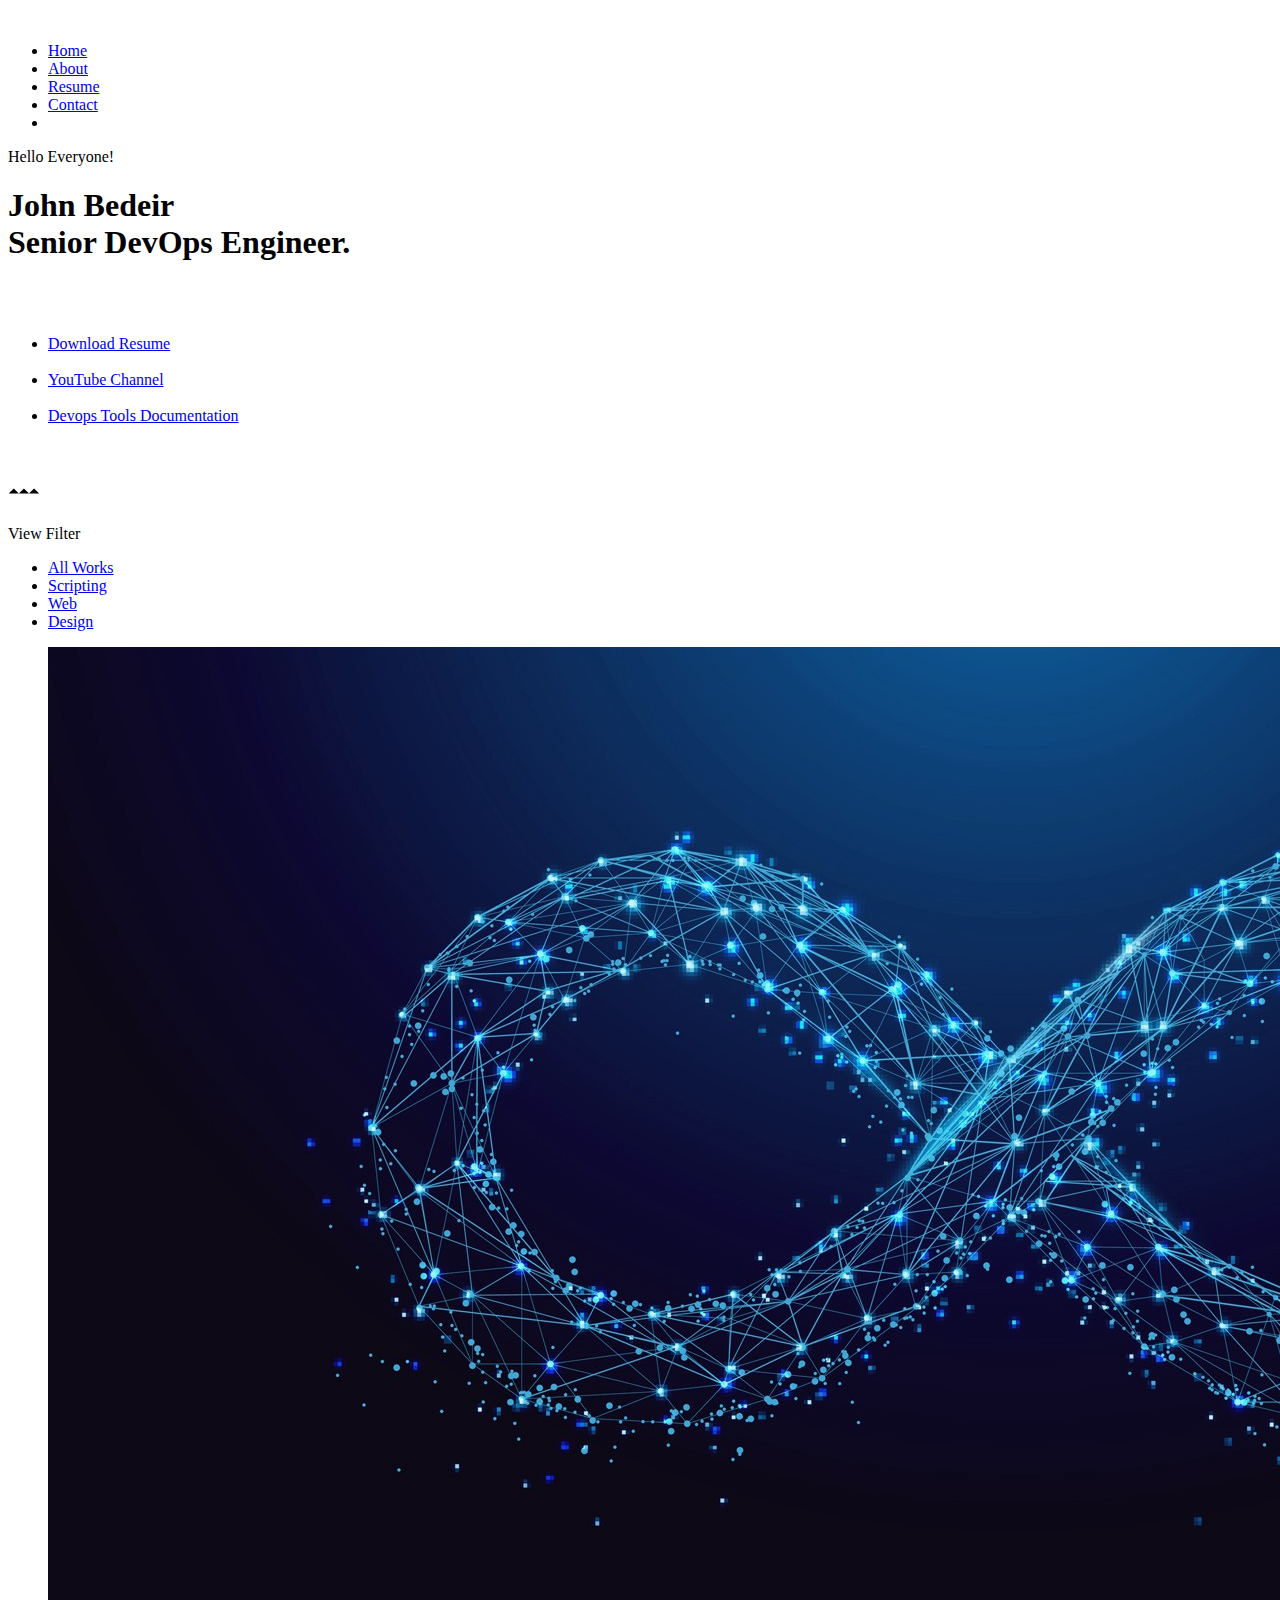
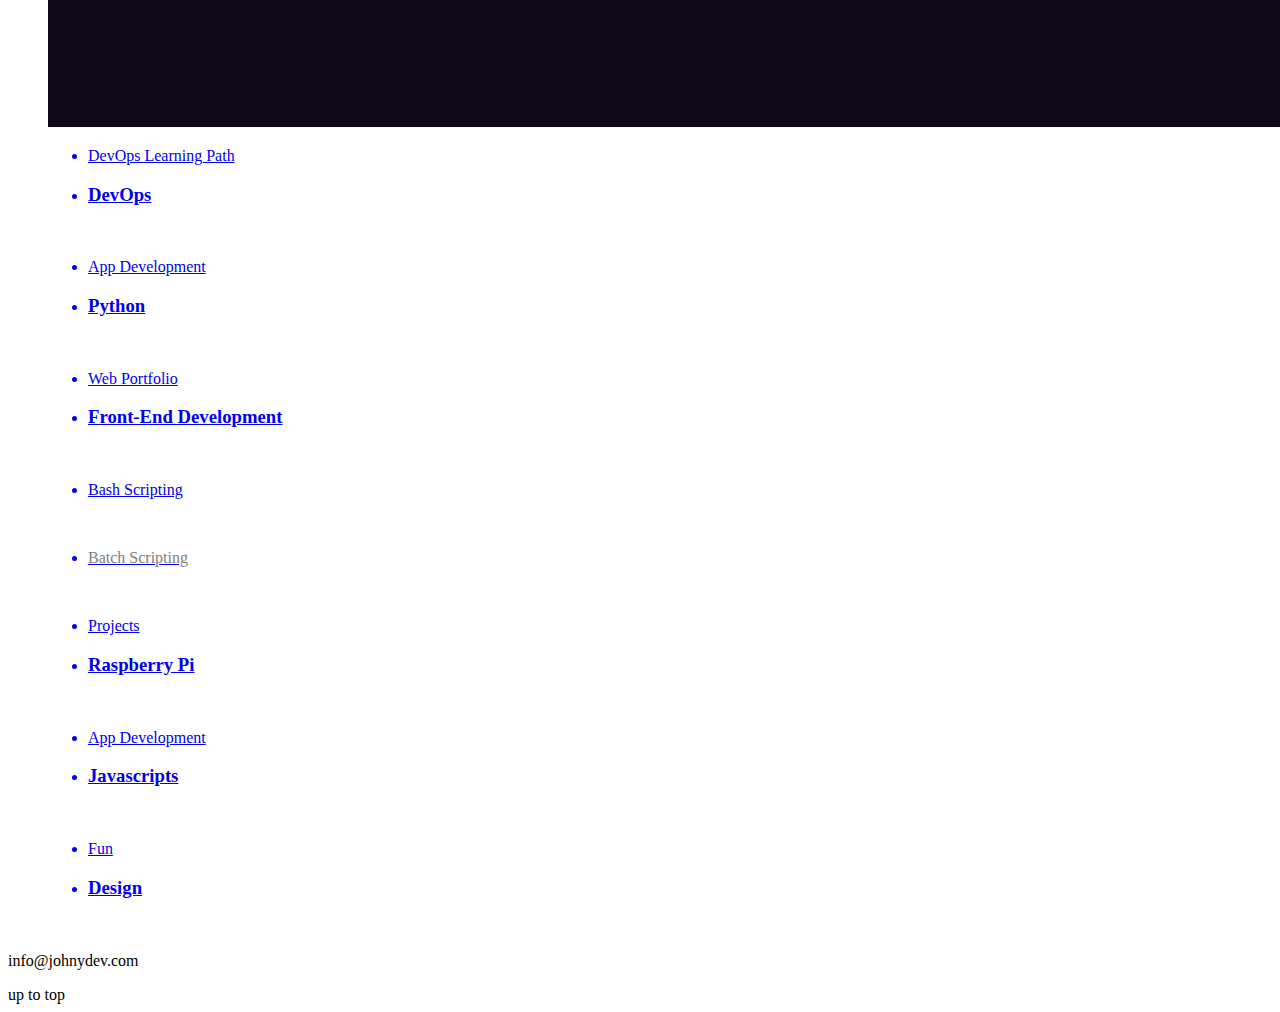
==== index.html @ 95ce09dd "add icon to cv button" ====
<!DOCTYPE html>
<html lang="en">

<head>

    <!-- Basic Page Needs
    ================================================== -->
    <title>JohnyDev</title>
    <meta charset="UTF-8">
    <meta name="description" content="John Bedeir Portfolio">
    <meta name="keywords" content="personal, portfolio">
    <meta name="viewport" content="width=device-width, initial-scale=1.0">

    <!-- CSS
    ================================================== -->
    <link rel="stylesheet" href="css/bootstrap.min.css" />
    <link rel="stylesheet" href="css/reset.css" />
    <link rel="stylesheet" href="css/style.css" />

    <!--[if lt IE 9]>
    <script src="https://oss.maxcdn.com/html5shiv/3.7.2/html5shiv.min.js"></script>
    <script src="https://oss.maxcdn.com/respond/1.4.2/respond.min.js"></script>
    <![endif]-->

    <!-- Font icons -->
    <link rel="stylesheet" href="../icon-fonts/fontawesome-5.0.6/css/fontawesome-all.min.css" />

    <!-- Google Fonts
    ================================================== -->
    <link href="https://fonts.googleapis.com/css?family=Poppins:400,500,600,700" rel="stylesheet">

    <link rel="shortcut icon" href="img/logo(white).ico">

    <!-- Global site tag (gtag.js) - Google Analytics -->
    <script async src="https://www.googletagmanager.com/gtag/js?id=G-S294YK1966"></script>
    <script>
        window.dataLayer = window.dataLayer || [];
        function gtag() { dataLayer.push(arguments); }
        gtag('js', new Date());

        gtag('config', 'G-S294YK1966');
    </script>


    <!-- Google AdSense
    ================================================== -->
    <script async src="https://pagead2.googlesyndication.com/pagead/js/adsbygoogle.js?client=ca-pub-5543915587294173"
        crossorigin="anonymous"></script>
</head>

<body>

    <!-- Preloader -->
    <div class="preloader">
        <div class="outer">
            <div class="inner">
                <div class="percentage"></div>
            </div>
        </div>
    </div>
    <!--/Preloader -->


    <!-- HEADER
    ==================================================-->
    <header>
        <div class="logo float-left">
            <a href="index.html"><img src="img/logo.png" alt="" width="100"></a>
        </div>
        <div class="nav-icon float-right">
            <span></span>
            <span></span>
            <span></span>
        </div>
    </header>

    <!-- Full Menu -->
    <div class="full-menu">
        <div class="fullmenu-content">
            <ul class="page-menu">
                <li><a class="active" href="index.html">Home</a></li>
                <li><a href="about.html">About</a></li>
                <li><a href="resume.html">Resume</a></li>
                <li><a href="contact.html">Contact</a></li>
                <li class="social">
                    <a href="https://www.linkedin.com/in/johnbedeir/" target="blank"><i class="fab fa-linkedin"></i></a>
                    <a href="https://www.instagram.com/johnbedeir/" target="blank"><i class="fab fa-instagram"></i></a>
                    <a href="https://www.youtube.com/channel/UCxvd-DdyFsE_07lCa4kRINA" target="blank"><i
                            class="fab fa-youtube"></i></a>
                    <a href="https://hub.docker.com/u/triple3a" target="blank"><i class="fab fa-docker"></i></a>
                    <a href="https://github.com/johnbedeir" target="blank"><i class="fab fa-github"></i></a>
                    <a href="mailto:info@johnydev.com" target="blank"><i class="fab fa-telegram-plane"></i></a>
                </li>
            </ul>
        </div>
        <a href="#0" class="modal-close"></a>
    </div>
    <div class="cd-transition-layer visible opening">
        <div class="bg-layer"></div>
    </div><!-- Ink Transition -->

    <div class="wrapper">
        <!-- HOME
    ================================================== -->
        <section class="main">
            <div class="main-content">
                <span class="hello">Hello Everyone!</span>
                <h1 class="main-title">John Bedeir<br>
                    Senior DevOps Engineer.</h1>
                <div class="social">
                    <a href="https://www.linkedin.com/in/johnbedeir/" target="blank"><i class="fab fa-linkedin"></i></a>
                    <a href="https://www.instagram.com/johnbedeir/" target="blank"><i class="fab fa-instagram"></i></a>
                    <a href="https://www.youtube.com/channel/UCxvd-DdyFsE_07lCa4kRINA" target="blank"><i
                            class="fab fa-youtube"></i></a>
                    <a href="https://hub.docker.com/u/triple3a" target="blank"><i class="fab fa-docker"></i></a>
                    <a href="https://github.com/johnbedeir" target="blank"><i class="fab fa-github"></i></a>
                    <a href="mailto:info@johnydev.com" target="blank"><i class="fab fa-telegram-plane"></i></a>

                    <br>
                    <br>
                    <li class="btnsp">
                        <ul>
                            <li>
                                <a href="John_Bedeir_Senior_DevOps_Engineer.pdf" target="blank" id="cvbtn"
                                    class="homebtn" download><i class="fa-solid fa-file-pdf"></i>Download Resume</a>
                            </li>
                            <br>
                            <li>
                                <a href="https://www.youtube.com/channel/UCxvd-DdyFsE_07lCa4kRINA" target="blank"
                                    id="tutbtn" class="homebtn"><i class="fab fa-youtube"></i> YouTube
                                    Channel</span></a>
                            </li>
                            <br>
                            <li>
                                <a href="https://github.com/johnbedeir/Devops-Tools-Instructions" target="blank"
                                    id="instbtn" class="homebtn"><i class="fab fa-github"></i> Devops Tools
                                    Documentation</span></a>
                            </li>
                        </ul>
                    </li>
                    <br>

                </div>
            </div>
            <a class="down-arrow">
                <div class="down-inner">
                    <img src="img/icons/down-arrow.svg" alt="">
                    <div class="line"></div>
                </div>
            </a>
            <!-- <div class="language">
            <a class="active" href="#">En.</a>
            <a href="#">Fr.</a>
        </div> -->
            <div id="particles-js"></div>
        </section>

        <!-- PORTFOLIO CONTENT
    ================================================== -->
        <section class="content bottom_90">
            <div class="container">

                <div class="vf">
                    <div class="zigzag">
                        <svg viewBox="0 0 69.172 14.975" width="37" height="28" y="0px" x="0px"
                            xmlns="http://www.w3.org/2000/svg">
                            <path d="M1.357,12.26 10.807,2.81 20.328,12.332
                        29.781,2.879 39.223,12.321 48.754,2.79  58.286,12.321" />
                        </svg>
                    </div>
                    <p>View Filter</p>
                </div>

                <div class="portfolio_filter">
                    <ul>
                        <li><a class="select-cat" data-filter="*" href="#">All Works</a></li>
                        <li><a data-filter=".web-design" href="#">Scripting</a></li>
                        <li><a data-filter=".web" href="#">Web</a></li>
                        <li><a data-filter=".design" href="#">Design</a></li>
                    </ul>
                </div>

                <div class="isotope_items row">
                    <!-- Item -->
                    <a href="portfolio-devops.html" class="single_item web-design col-md-6">
                        <figure>
                            <img src="img/devops.jpeg" alt="">
                            <figcaption>
                                <ul>
                                    <li> <span>DevOps Learning Path</span> </li>
                                    <li>
                                        <h3 class="title">DevOps</h3>
                                    </li>
                                </ul>
                            </figcaption>
                        </figure>
                    </a>
                    <!-- Item -->
                    <a href="portfolio-python.html" class="single_item web-design col-md-6">
                        <figure>
                            <img src="img/python.jpeg" alt="">
                            <figcaption>
                                <ul>
                                    <li> <span>App Development</span> </li>
                                    <li>
                                        <h3 class="title">Python</h3>
                                    </li>
                                </ul>
                            </figcaption>
                        </figure>
                    </a>
                    <!-- Item -->
                    <a href="portfolio-web.html" class="single_item web col-md-6">
                        <figure>
                            <img src="img/web.jpeg" alt="">
                            <figcaption>
                                <ul>
                                    <li> <span>Web Portfolio</span> </li>
                                    <li>
                                        <h3 class="title">Front-End Development</h3>
                                    </li>
                                </ul>
                            </figcaption>
                        </figure>
                    </a>
                    <!-- Item -->
                    <a href="portfolio-bash.html" class="single_item web-design col-md-3">
                        <figure>
                            <img src="img/bash.png" alt="">
                            <figcaption>
                                <ul>
                                    <li> <span>Bash Scripting</span> </li>
                                    <!-- <li>
                                        <h3 class="title">Bash Scripting</h3>
                                    </li> -->
                                </ul>
                            </figcaption>
                        </figure>
                    </a>
                    <!-- Item -->
                    <a href="portfolio-batch.html" class="single_item web-design col-md-3">
                        <figure>
                            <img src="img/win.jpg" alt="">
                            <figcaption>
                                <ul>
                                    <li> <span style="color:gray;">Batch Scripting</span> </li>
                                    <!-- <li>
                                        <h3 class="title" style="color:gray;">Batch Scripting</h3>
                                    </li> -->
                                </ul>
                            </figcaption>
                        </figure>
                    </a>
                    <!-- Item -->
                    <a href="portfolio-rasp.html" class="single_item web-design col-md-6">
                        <figure>
                            <img src="img/rasp.jpeg" alt="">
                            <figcaption>
                                <ul>
                                    <li> <span>Projects</span> </li>
                                    <li>
                                        <h3 class="title">Raspberry Pi</h3>
                                    </li>
                                </ul>
                            </figcaption>
                        </figure>
                    </a>
                    <!-- Item -->
                    <a href="portfolio-js.html" class="single_item web-design col-md-6">
                        <figure>
                            <img src="img/js.png" alt="">
                            <figcaption>
                                <ul>
                                    <li> <span>App Development</span> </li>
                                    <li>
                                        <h3 class="title">Javascripts</h3>
                                    </li>
                                </ul>
                            </figcaption>
                        </figure>
                    </a>
                    <!-- Item -->
                    <a href="portfolio-design.html" class="single_item design col-md-6">
                        <figure>
                            <img src="img/design.jpg" alt="">
                            <figcaption>
                                <ul>
                                    <li> <span>Fun</span> </li>
                                    <li>
                                        <h3 class="title">Design</h3>
                                    </li>
                                </ul>
                            </figcaption>
                        </figure>
                    </a>
                </div>
            </div>
        </section>

        <!-- FOOTER
    ================================================== -->
        <footer>
            <div class="container padding_90">
                <div class="row">
                    <div class="col-lg-9 col-md-9">
                        <div class="social">
                            <a href="https://www.linkedin.com/in/johnbedeir/" target="blank"><i
                                    class="fab fa-linkedin"></i></a>
                            <a href="https://www.instagram.com/johnbedeir/" target="blank"><i
                                    class="fab fa-instagram"></i></a>
                            <a href="https://www.youtube.com/channel/UCxvd-DdyFsE_07lCa4kRINA" target="blank"><i
                                    class="fab fa-youtube"></i></a>
                            <a href="https://hub.docker.com/u/triple3a" target="blank"><i class="fab fa-docker"></i></a>
                            <a href="https://github.com/johnbedeir" target="blank"><i class="fab fa-github"></i></a>
                            <a href="mailto:info@johnydev.com" target="blank"><i class="fab fa-telegram-plane"></i></a>
                        </div><br>
                        <p>info@johnydev.com</p>
                    </div>
                    <div class="col-lg-3 col-md-3">
                        <div class="uptotop">up to top</div>
                    </div>
                </div>
            </div>
        </footer>

    </div>



    <!-- Javascripts -->
    <script src="js/jquery-2.1.4.min.js"></script>
    <script src="js/isotope.pkgd.min.js"></script>
    <script src="js/packery-mode.pkgd.min.js"></script>
    <script src="js/imagesloaded.pkgd.min.js"></script>
    <script src="js/particles.js"></script>
    <script src="js/app.js"></script>
    <script src="js/modernizr.js"></script>
    <script src="js/main.js"></script>


</body>

</html>
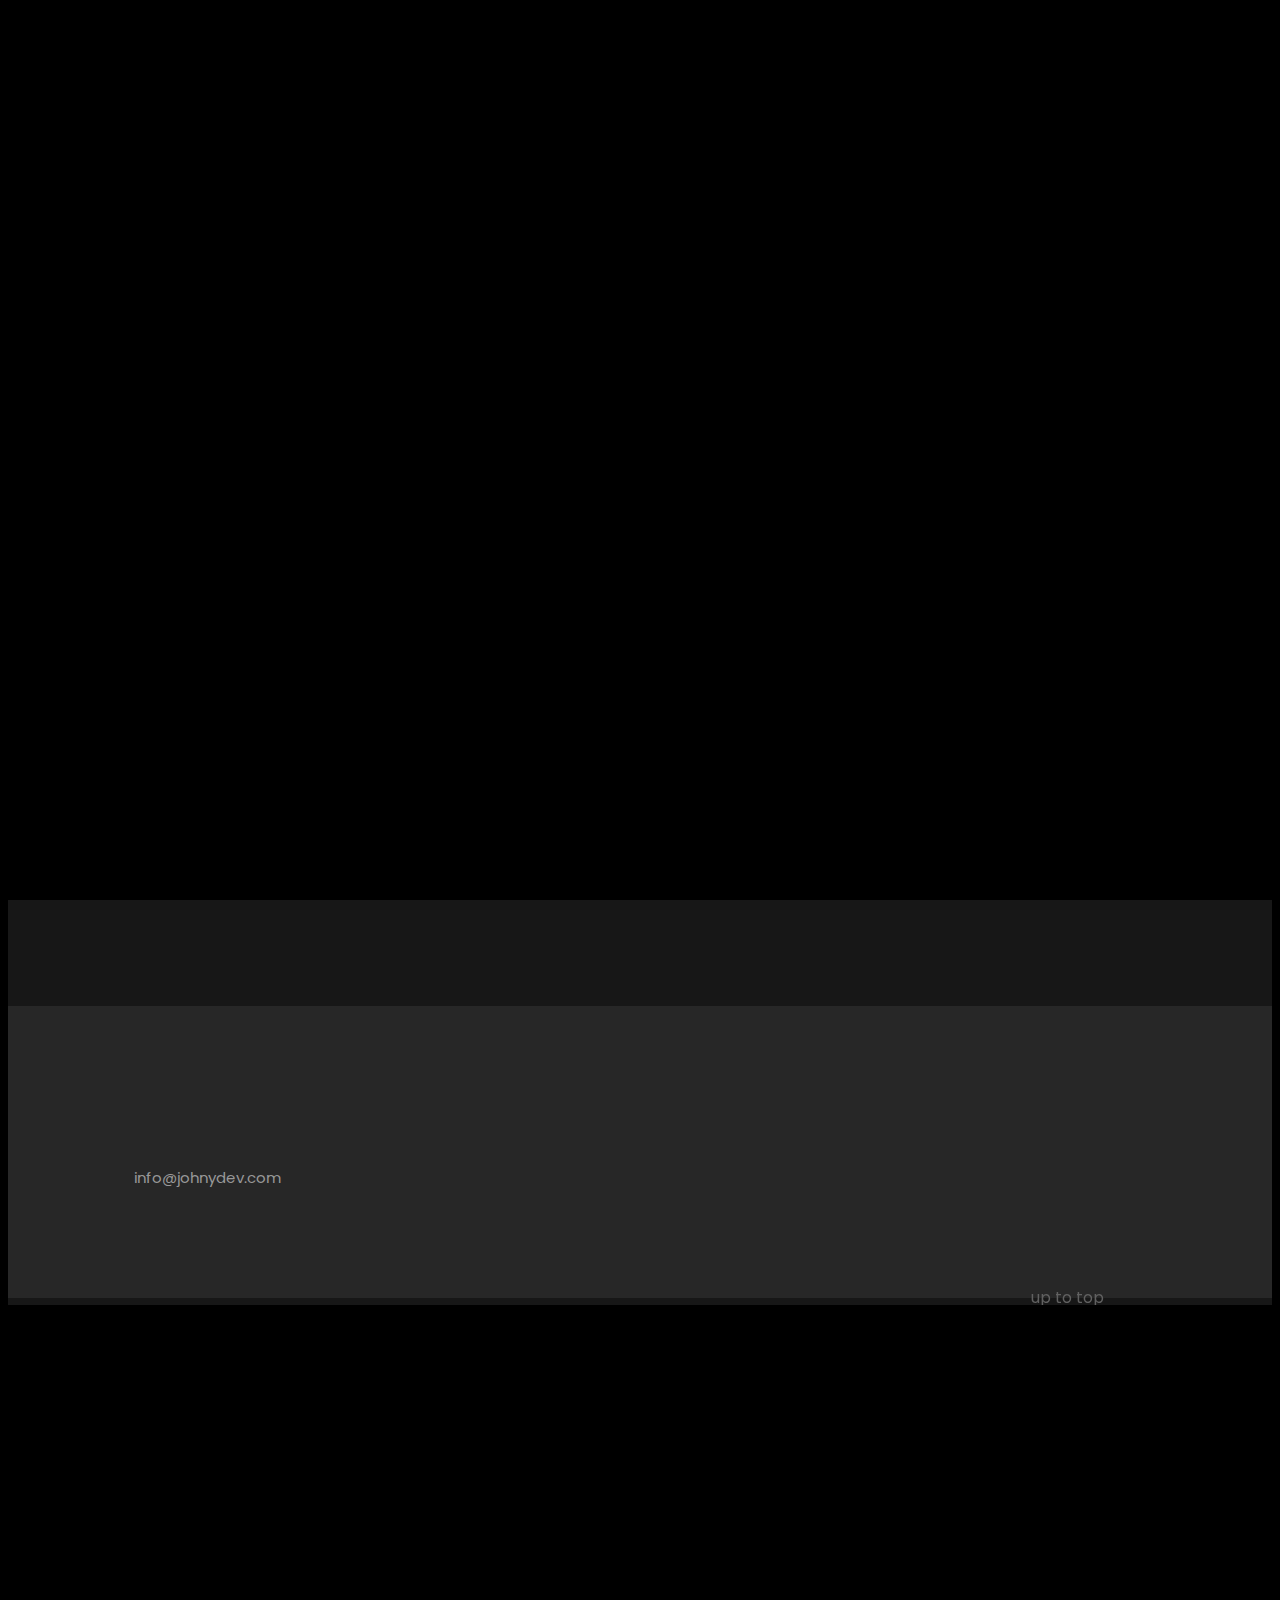
==== commit ae4d1424: "remove resume from home page" ====
--- a/index.html
+++ b/index.html
@@ -83,6 +83,8 @@
                 <li><a href="resume.html">Resume</a></li>
                 <li><a href="contact.html">Contact</a></li>
                 <li class="social">
+                    <a href="https://www.facebook.com/JohnyDev-293895207431248" target="blank"><i
+                            class="fab fa-facebook-f"></i></a>
                     <a href="https://www.linkedin.com/in/johnbedeir/" target="blank"><i class="fab fa-linkedin"></i></a>
                     <a href="https://www.instagram.com/johnbedeir/" target="blank"><i class="fab fa-instagram"></i></a>
                     <a href="https://www.youtube.com/channel/UCxvd-DdyFsE_07lCa4kRINA" target="blank"><i
@@ -108,6 +110,8 @@
                 <h1 class="main-title">John Bedeir<br>
                     Senior DevOps Engineer.</h1>
                 <div class="social">
+                    <a href="https://www.facebook.com/JohnyDev-293895207431248" target="blank"><i
+                            class="fab fa-facebook-f"></i></a>
                     <a href="https://www.linkedin.com/in/johnbedeir/" target="blank"><i class="fab fa-linkedin"></i></a>
                     <a href="https://www.instagram.com/johnbedeir/" target="blank"><i class="fab fa-instagram"></i></a>
                     <a href="https://www.youtube.com/channel/UCxvd-DdyFsE_07lCa4kRINA" target="blank"><i
@@ -120,22 +124,23 @@
                     <br>
                     <li class="btnsp">
                         <ul>
-                            <li>
+                            <!-- <li>
                                 <a href="John_Bedeir_Senior_DevOps_Engineer.pdf" target="blank" id="cvbtn"
-                                    class="homebtn" download><i class="fa-solid fa-file-pdf"></i>Download Resume</a>
-                            </li>
-                            <br>
+                                    class="homebtn" download> Download
+                                    Resume</a>
+                            </li> -->
                             <li>
                                 <a href="https://www.youtube.com/channel/UCxvd-DdyFsE_07lCa4kRINA" target="blank"
                                     id="tutbtn" class="homebtn"><i class="fab fa-youtube"></i> YouTube
-                                    Channel</span></a>
+                                    Channel</a>
+                                <a href="https://github.com/johnbedeir/Devops-Tools-Instructions" target="blank"
+                                    id="instbtn" class="homebtn"><i class="fab fa-github"></i> Devops
+                                    Documentation</a>
                             </li>
-                            <br>
+                            <!-- <br>
                             <li>
-                                <a href="https://github.com/johnbedeir/Devops-Tools-Instructions" target="blank"
-                                    id="instbtn" class="homebtn"><i class="fab fa-github"></i> Devops Tools
-                                    Documentation</span></a>
-                            </li>
+
+                            </li> -->
                         </ul>
                     </li>
                     <br>
@@ -304,6 +309,8 @@
                 <div class="row">
                     <div class="col-lg-9 col-md-9">
                         <div class="social">
+                            <a href="https://www.facebook.com/JohnyDev-293895207431248" target="blank"><i
+                                    class="fab fa-facebook-f"></i></a>
                             <a href="https://www.linkedin.com/in/johnbedeir/" target="blank"><i
                                     class="fab fa-linkedin"></i></a>
                             <a href="https://www.instagram.com/johnbedeir/" target="blank"><i
--- a/css/style.css
+++ b/css/style.css
@@ -0,0 +1,1887 @@
+/* --------------------------------- */
+
+/* Css Styles                        */
+
+/*---------------------------------- */
+
+/**
+	Amokachi - Portfolio Template 
+	Author : Tavonline
+	Copyright 2018
+
+
+/* Table of Content
+==================================================
+
+	1. Body and Core Css
+	2. Home Section
+        2.1 Full Menu
+        2.2 Header
+        2.3 Portfolio Section
+    3. About
+    4. Blog Page
+    5. Footer
+    6. Responsive
+
+
+
+/*------------------------ 1 Body and Core Css ------------------------*/
+
+body {
+  font-family: "Poppins", sans-serif;
+  background: #000;
+}
+
+.nav-up {
+  top: -40px;
+}
+
+#particles-js {
+  position: absolute;
+  width: 100%;
+  height: 100vh;
+  top: 0;
+  left: 0;
+  z-index: 0;
+}
+
+li {
+  list-style: none;
+}
+
+p {
+  color: #989898;
+  line-height: 30px;
+}
+
+blockquote {
+  font-size: 22px;
+  color: #fff;
+  font-weight: 500;
+  font-style: italic;
+  padding: 30px;
+  line-height: 40px;
+}
+
+.inner {
+  display: table-cell;
+  vertical-align: middle;
+  -webkit-box-sizing: border-box;
+  -moz-box-sizing: border-box;
+  box-sizing: border-box;
+}
+
+.outer {
+  display: table;
+  width: 100%;
+  height: 100%;
+}
+
+.preloader {
+  width: 100%;
+  height: 100%;
+  position: fixed;
+  top: 0;
+  bottom: 0;
+  background: #000;
+  z-index: 800;
+  text-align: center;
+}
+
+.percentage {
+  z-index: 100;
+  color: #404040;
+  opacity: 1;
+  font-weight: 700;
+  font-size: 120px;
+  line-height: 200px;
+}
+
+/* Margins */
+
+.top_15 {
+  margin-top: 15px;
+}
+
+.top_30 {
+  margin-top: 30px;
+}
+
+.top_45 {
+  margin-top: 45px;
+}
+
+.top_60 {
+  margin-top: 60px;
+}
+
+.top_90 {
+  margin-top: 90px;
+}
+
+.top_120 {
+  margin-top: 120px;
+}
+
+.padding_30 {
+  padding: 30px 0;
+}
+
+.padding_45 {
+  padding: 45px 0;
+}
+
+.padding_60 {
+  padding: 60px 0;
+}
+
+.padding_90 {
+  padding: 90px 0;
+}
+
+.padding_120 {
+  padding: 120px 0;
+}
+
+.bottom_15 {
+  margin-bottom: 15px;
+}
+
+.bottom_30 {
+  margin-bottom: 30px;
+}
+
+.bottom_45 {
+  margin-bottom: 45px;
+}
+
+.bottom_60 {
+  margin-bottom: 60px;
+}
+
+.bottom_90 {
+  margin-bottom: 90px;
+}
+
+.bottom_120 {
+  margin-bottom: 120px;
+}
+
+.padbot_15 {
+  padding-bottom: 15px;
+}
+
+.padbot_30 {
+  padding-bottom: 30px;
+}
+
+.padbot_45 {
+  padding-bottom: 45px;
+}
+
+.padbot_60 {
+  padding-bottom: 60px;
+}
+
+.padbot_90 {
+  padding-bottom: 90px;
+}
+
+.padbot_120 {
+  padding-bottom: 120px;
+}
+
+.padbot_200 {
+  padding-bottom: 200px;
+}
+
+/*------------------------ 2 Home ------------------------*/
+
+#home-video {
+  position: absolute;
+  top: 0;
+  left: 0;
+}
+
+.ytplayer-container {
+  position: absolute;
+  top: 0;
+  z-index: -2;
+}
+
+.main {
+  background: url(../img/Background.jpeg) no-repeat;
+  background-size: cover;
+  display: table;
+  width: 100%;
+  position: fixed;
+}
+
+.main.agency {
+  background: url(../img/Background.jpeg) no-repeat;
+  background-size: cover;
+}
+
+.main.video {
+  background: none;
+}
+
+.main.video:before {
+  content: "";
+  width: 100%;
+  height: 100%;
+  background: rgba(6, 6, 6, 0.4);
+  position: absolute;
+  z-index: -1;
+}
+
+.main:after {
+  content: "";
+  width: 100%;
+  height: 100%;
+  left: 0;
+  z-index: -1;
+  opacity: 0.85;
+  position: absolute;
+  background: -moz-linear-gradient(top,
+      rgba(0, 0, 0, 0) 0%,
+      rgba(0, 0, 0, 0) 72%,
+      rgba(0, 0, 0, 1) 100%);
+  background: -webkit-linear-gradient(top,
+      rgba(0, 0, 0, 0) 0%,
+      rgba(0, 0, 0, 0) 72%,
+      rgba(0, 0, 0, 1) 100%);
+  background: linear-gradient(to bottom,
+      rgba(0, 0, 0, 0) 0%,
+      rgba(0, 0, 0, 0) 72%,
+      rgba(0, 0, 0, 1) 100%);
+  filter: progid:DXImageTransform.Microsoft.gradient(startColorstr='#00000000', endColorstr='#000000', GradientType=0);
+}
+
+.main-title {
+  font-size: 24px;
+  line-height: 38px;
+  color: #fff;
+  font-weight: 400;
+}
+
+.hello {
+  color: #0161ee;
+  line-height: 51px;
+}
+
+.main-content {
+  padding: 0 60px;
+  vertical-align: middle;
+  display: table-cell;
+  height: 100%;
+  width: 100%;
+}
+
+.main .down-arrow {
+  position: absolute;
+  bottom: 0;
+  left: 0;
+  padding: 50px;
+  cursor: pointer;
+  z-index: 1;
+}
+
+.main .down-arrow img {
+  width: 12px;
+  transition: all ease 0.3s;
+}
+
+.down-inner {
+  position: relative;
+  height: 17px;
+  overflow: hidden;
+  top: 0;
+  transition: all ease 0.3s;
+}
+
+.down-arrow .line {
+  width: 2px;
+  height: 15px;
+  background: #fff;
+  position: absolute;
+  top: 19px;
+  margin-left: 5px;
+  transition: all ease 0.3s;
+}
+
+.down-arrow:hover .down-inner {
+  top: -5px;
+  transition: all ease 0.3s;
+}
+
+.down-arrow:hover .line {
+  top: 0px;
+  transition: all ease 0.3s;
+}
+
+.language {
+  position: absolute;
+  right: 0;
+  bottom: 0;
+  padding: 39px;
+  z-index: 1;
+}
+
+.language a {
+  color: #fff;
+  opacity: 0.5;
+  margin-right: 5px;
+  font-size: 13px;
+}
+
+.language a.active {
+  opacity: 0.8;
+}
+
+.language a:hover {
+  opacity: 1;
+  transition: opacity ease 0.3s;
+  -webkit-transition: opacity ease 0.3s;
+  -moz-transition: opacity ease 0.3s;
+}
+
+.language a:last-child {
+  margin-right: 0px;
+}
+
+/*------------------------ 2.1 Full Menu ------------------------*/
+
+.full-menu {
+  position: fixed;
+  top: 0;
+  left: 0;
+  z-index: 3;
+  height: 100%;
+  width: 100%;
+  overflow: hidden;
+  background-size: cover;
+  opacity: 0;
+  visibility: hidden;
+  -webkit-transition: opacity 0.3s 0s, visibility 0s 0.3s;
+  -moz-transition: opacity 0.3s 0s, visibility 0s 0.3s;
+  transition: opacity 0.3s 0s, visibility 0s 0.3s;
+}
+
+/* Full Menu */
+
+.full-menu .modal-close {
+  /* 'X' icon */
+  position: absolute;
+  z-index: 1;
+  top: 0;
+  right: 0;
+  padding: 50px;
+  height: 45px;
+  width: 45px;
+  border-radius: 50%;
+  background: rgba(0, 0, 0, 0.3) url(../img/cd-icon-close.svg) no-repeat center center;
+  overflow: hidden;
+  text-indent: 100%;
+  white-space: nowrap;
+  visibility: hidden;
+  opacity: 0;
+  -webkit-transform: scale(0);
+  -moz-transform: scale(0);
+  -ms-transform: scale(0);
+  -o-transform: scale(0);
+  transform: scale(0);
+  -webkit-transition: -webkit-transform 0.3s 0s, visibility 0s 0.3s,
+    opacity 0.3s 0s;
+  -moz-transition: -moz-transform 0.3s 0s, visibility 0s 0.3s, opacity 0.3s 0s;
+  transition: transform 0.3s 0s, visibility 0s 0.3s, opacity 0.3s 0s;
+}
+
+.no-touch .full-menu .modal-close:hover {
+  background-color: rgba(0, 0, 0, 0.5);
+}
+
+.no-cssanimations .cd-transition-layer {
+  display: none;
+}
+
+.no-touch .cd-modal .modal-close:hover {
+  background-color: rgba(0, 0, 0, 0.5);
+}
+
+.no-touch .cd-btn:hover {
+  box-shadow: 0 6px 20px rgba(0, 0, 0, 0.1);
+}
+
+.full-menu.visible {
+  background-size: 100%;
+  opacity: 1;
+  visibility: visible;
+  -webkit-transition: opacity 0.7s, visibility 0s;
+  -moz-transition: opacity 0.7s, visibility 0s;
+  transition: opacity 0.7s, visibility 0s;
+}
+
+.full-menu.visible .fullmenu-content {
+  -webkit-overflow-scrolling: touch;
+}
+
+.full-menu.visible .modal-close {
+  visibility: visible;
+  opacity: 1;
+  -webkit-transition: -webkit-transform 0.3s 0s, visibility 0s 0s,
+    opacity 0.3s 0s;
+  -moz-transition: -moz-transform 0.3s 0s, visibility 0s 0s, opacity 0.3s 0s;
+  transition: transform 0.3s 0s, visibility 0s 0s, opacity 0.3s 0s;
+  -webkit-transform: scale(1);
+  -moz-transform: scale(1);
+  -ms-transform: scale(1);
+  -o-transform: scale(1);
+  transform: scale(1);
+}
+
+@media only screen and (min-width: 1100px) {
+  .full-menu .fullmenu-content {
+    padding: 6em 5%;
+  }
+
+  .full-menu .modal-close {
+    height: 60px;
+    width: 60px;
+  }
+
+  .full-menu p {
+    font-size: 2rem;
+  }
+}
+
+.cd-transition-layer {
+  position: fixed;
+  top: 0;
+  left: 0;
+  z-index: 2;
+  height: 100%;
+  width: 100%;
+  opacity: 0;
+  visibility: hidden;
+  overflow: hidden;
+}
+
+.cd-transition-layer .bg-layer {
+  position: absolute;
+  left: 50%;
+  top: 50%;
+  -webkit-transform: translateY(-50%) translateX(-2%);
+  -moz-transform: translateY(-50%) translateX(-2%);
+  -ms-transform: translateY(-50%) translateX(-2%);
+  -o-transform: translateY(-50%) translateX(-2%);
+  transform: translateY(-50%) translateX(-2%);
+  /* its dimentions will be overwritten using jQuery to proportionally fit the viewport */
+  height: 100%;
+  /* our sprite is composed of 25 frames */
+  width: 2500%;
+  background: url(../img/ink.png) no-repeat 0 0;
+  background-size: 100% 100%;
+}
+
+.cd-transition-layer.visible {
+  opacity: 1;
+  visibility: visible;
+}
+
+.cd-transition-layer.opening .bg-layer {
+  -webkit-animation: cd-sequence 1s steps(24);
+  -moz-animation: cd-sequence 1s steps(24);
+  animation: cd-sequence 1s steps(24);
+  -webkit-animation-fill-mode: forwards;
+  -moz-animation-fill-mode: forwards;
+  animation-fill-mode: forwards;
+}
+
+.cd-transition-layer.closing .bg-layer {
+  -webkit-animation: cd-sequence-reverse 1s steps(24);
+  -moz-animation: cd-sequence-reverse 1s steps(24);
+  animation: cd-sequence-reverse 1s steps(24);
+  -webkit-animation-fill-mode: forwards;
+  -moz-animation-fill-mode: forwards;
+  animation-fill-mode: forwards;
+}
+
+.no-cssanimations .cd-transition-layer {
+  display: none;
+}
+
+@-webkit-keyframes cd-sequence {
+  0% {
+    -webkit-transform: translateY(-50%) translateX(-2%);
+  }
+
+  100% {
+    -webkit-transform: translateY(-50%) translateX(-98%);
+  }
+}
+
+@-moz-keyframes cd-sequence {
+  0% {
+    -moz-transform: translateY(-50%) translateX(-2%);
+  }
+
+  100% {
+    -moz-transform: translateY(-50%) translateX(-98%);
+  }
+}
+
+@keyframes cd-sequence {
+  0% {
+    -webkit-transform: translateY(-50%) translateX(-2%);
+    -moz-transform: translateY(-50%) translateX(-2%);
+    -ms-transform: translateY(-50%) translateX(-2%);
+    -o-transform: translateY(-50%) translateX(-2%);
+    transform: translateY(-50%) translateX(-2%);
+  }
+
+  100% {
+    -webkit-transform: translateY(-50%) translateX(-98%);
+    -moz-transform: translateY(-50%) translateX(-98%);
+    -ms-transform: translateY(-50%) translateX(-98%);
+    -o-transform: translateY(-50%) translateX(-98%);
+    transform: translateY(-50%) translateX(-98%);
+  }
+}
+
+@-webkit-keyframes cd-sequence-reverse {
+  0% {
+    -webkit-transform: translateY(-50%) translateX(-98%);
+  }
+
+  100% {
+    -webkit-transform: translateY(-50%) translateX(-2%);
+  }
+}
+
+@-moz-keyframes cd-sequence-reverse {
+  0% {
+    -moz-transform: translateY(-50%) translateX(-98%);
+  }
+
+  100% {
+    -moz-transform: translateY(-50%) translateX(-2%);
+  }
+}
+
+@keyframes cd-sequence-reverse {
+  0% {
+    -webkit-transform: translateY(-50%) translateX(-98%);
+    -moz-transform: translateY(-50%) translateX(-98%);
+    -ms-transform: translateY(-50%) translateX(-98%);
+    -o-transform: translateY(-50%) translateX(-98%);
+    transform: translateY(-50%) translateX(-98%);
+  }
+
+  100% {
+    -webkit-transform: translateY(-50%) translateX(-2%);
+    -moz-transform: translateY(-50%) translateX(-2%);
+    -ms-transform: translateY(-50%) translateX(-2%);
+    -o-transform: translateY(-50%) translateX(-2%);
+    transform: translateY(-50%) translateX(-2%);
+  }
+}
+
+.hassub ul li {
+  line-height: 30px !important;
+}
+
+.hassub {
+  position: relative;
+}
+
+.hassub .arrow {
+  width: 24px;
+  padding: 8px;
+  margin-left: 6px;
+  position: absolute;
+  top: 13px;
+  cursor: pointer;
+  opacity: 0.7;
+  transition: all ease 0.3s;
+  -webkit-transition: all ease 0.3s;
+}
+
+.hassub .arrow:hover {
+  opacity: 1;
+  transition: all ease 0.3s;
+  -webkit-transition: all ease 0.3s;
+}
+
+.hassub ul li a {
+  font-size: 13px;
+  font-weight: 400;
+  opacity: 0.6;
+  transition: all ease 0.3s;
+  -webkit-transition: all ease 0.3s;
+}
+
+.hassub ul li a:hover {
+  opacity: 1;
+  transition: all ease 0.3s;
+  -webkit-transition: all ease 0.3s;
+}
+
+.hassub ul li a span {
+  display: none;
+}
+
+/*------------------------ 2.2 Header ------------------------*/
+
+.full-menu .fullmenu-content {
+  height: 100%;
+  width: 100%;
+  display: table;
+}
+
+.page-menu {
+  display: table-cell;
+  vertical-align: middle;
+  text-align: center;
+}
+
+.page-menu li {
+  line-height: 50px;
+}
+
+.page-menu li:last-child {
+  line-height: 90px;
+}
+
+.page-menu li a {
+  color: #fff !important;
+  font-size: 26px;
+  position: relative;
+  font-weight: 500;
+}
+
+.social a:hover>img {
+  transform: rotate(360deg);
+  -webkit-transform: rotate(360deg);
+}
+
+.social a:hover i {
+  transform: rotate(360deg);
+  -webkit-transform: rotate(360deg);
+  transition: all ease 0.3s;
+  opacity: 0.7;
+}
+
+.social img {
+  width: 15px;
+}
+
+.social a i {
+  font-size: 16px;
+  color: #fff;
+}
+
+.social a i.fa-telegram-plane {
+  font-size: 18px;
+}
+
+.main .social {
+  margin-top: 30px;
+  z-index: 1;
+  position: relative;
+}
+
+.social a {
+  margin-right: 20px;
+}
+
+.social a:hover img {
+  opacity: 0.6;
+  transition: all ease 0.3s;
+}
+
+.social a:last-child {
+  margin-right: 0px;
+}
+
+.page-menu li a:hover span {
+  transform: scaleX(1);
+  transform-origin: left;
+}
+
+.page-menu li a.active span {
+  transform: scaleX(1);
+}
+
+.page-menu li a span {
+  background: #0161ee;
+  position: absolute;
+  top: 19px;
+  left: -5px;
+  width: calc(100% + 10px);
+  height: 4px;
+  z-index: -1;
+  transform: scaleX(0);
+  transform-origin: right;
+  transition: transform 0.2s ease-out;
+}
+
+/* Header */
+
+header {
+  position: fixed;
+  padding: 30px;
+  top: 0;
+  width: 100%;
+  z-index: 2;
+}
+
+.nav-icon {
+  width: 23px;
+  height: 18px;
+  position: relative;
+  -webkit-transform: rotate(0deg);
+  -moz-transform: rotate(0deg);
+  -o-transform: rotate(0deg);
+  transform: rotate(0deg);
+  -webkit-transition: 0.5s ease-in-out;
+  -moz-transition: 0.5s ease-in-out;
+  -o-transition: 0.5s ease-in-out;
+  transition: 0.5s ease-in-out;
+  cursor: pointer;
+  margin-top: 7px;
+}
+
+.nav-icon span {
+  display: block;
+  position: absolute;
+  height: 2px;
+  width: 100%;
+  background: #fff;
+  opacity: 1;
+  -webkit-transform: rotate(0deg);
+  -moz-transform: rotate(0deg);
+  -o-transform: rotate(0deg);
+  transform: rotate(0deg);
+  -webkit-transition: 0.25s ease-in-out;
+  -moz-transition: 0.25s ease-in-out;
+  -o-transition: 0.25s ease-in-out;
+  transition: 0.25s ease-in-out;
+}
+
+.nav-icon span:nth-child(1) {
+  top: 0px;
+  -webkit-transform-origin: left center;
+  -moz-transform-origin: left center;
+  -o-transform-origin: left center;
+  transform-origin: left center;
+}
+
+.nav-icon span:nth-child(2) {
+  top: 6px;
+  -webkit-transform-origin: left center;
+  -moz-transform-origin: left center;
+  -o-transform-origin: left center;
+  transform-origin: left center;
+}
+
+.nav-icon span:nth-child(3) {
+  top: 12px;
+  -webkit-transform-origin: left center;
+  -moz-transform-origin: left center;
+  -o-transform-origin: left center;
+  transform-origin: left center;
+  width: 60%;
+  right: 0 !important;
+}
+
+.nav-icon:hover span:nth-child(3) {
+  width: 100%;
+}
+
+/*------------------------ 2.3 Portfolio Content ------------------------*/
+
+.content {
+  margin-top: 90px;
+}
+
+.vf {
+  position: fixed;
+  bottom: 80px;
+  left: 0;
+  cursor: pointer;
+  -ms-transform: rotate(-90deg);
+  -webkit-transform: rotate(-90deg);
+  transform: rotate(-90deg);
+  visibility: hidden;
+  opacity: 0;
+  transition: opacity ease 1;
+}
+
+.vf.show {
+  visibility: visible;
+  opacity: 1;
+  transition: opacity ease 1;
+}
+
+.vf.fix {
+  position: absolute;
+  left: -90px;
+  bottom: 126px;
+}
+
+.vf .zigzag,
+.vf p {
+  float: left;
+}
+
+.vf .zigzag {
+  margin-right: 5px;
+}
+
+.vf p {
+  color: #fff;
+  font-size: 14px;
+  font-weight: 400;
+  line-height: 27px;
+}
+
+.zigzag svg {
+  stroke: #0161ee;
+  stroke-width: 4.3;
+}
+
+.portfolio_filter {
+  background: rgba(0, 0, 0, 0.85);
+  width: 100%;
+  height: 100%;
+  position: fixed;
+  top: 0;
+  left: 0;
+  z-index: 5;
+  display: table;
+  cursor: url(../img/close.png), e-resize;
+  visibility: hidden;
+  opacity: 0;
+  transition: opacity ease 0.3s;
+  -webkit-transition: opacity ease 0.3s;
+  -moz-transition: opacity ease 0.3s;
+}
+
+.portfolio_filter ul {
+  display: table-cell;
+  vertical-align: middle;
+}
+
+.portfolio_filter ul li {
+  color: #fff;
+  text-align: center;
+  line-height: 50px;
+}
+
+.portfolio_filter ul li a {
+  color: #fff;
+  font-size: 24px;
+  position: relative;
+  cursor: pointer;
+}
+
+.show {
+  visibility: visible;
+  opacity: 1;
+  transition: opacity ease 0.3s;
+  -webkit-transition: opacity ease 0.3s;
+  -moz-transition: opacity ease 0.3s;
+}
+
+.portfolio_filter ul li a.active span {
+  transform: scaleX(1);
+}
+
+.portfolio_filter ul li a span {
+  background: #0161ee;
+  position: absolute;
+  top: 17px;
+  left: -5px;
+  width: calc(100% + 10px);
+  height: 4px;
+  z-index: -1;
+  transform: scaleX(0);
+  transform-origin: right;
+  transition: transform 0.2s ease-out;
+}
+
+.portfolio_filter ul li a.select-cat span {
+  transform: scaleX(1);
+}
+
+.wrapper {
+  position: relative;
+  z-index: 1;
+  overflow: hidden;
+  background: #171717;
+  box-shadow: 0px 0px 32px 0px rgba(0, 0, 0, 0.5);
+  -moz-box-shadow: 0px 0px 32px 0px rgba(0, 0, 0, 0.5);
+  -webkit-box-shadow: 0px 0px 32px 0px rgba(0, 0, 0, 0.5);
+}
+
+.single_item {
+  overflow: hidden;
+  margin-bottom: 30px;
+}
+
+.single_item img {
+  transform: scale(1);
+  width: 100%;
+  border-radius: 4px;
+  -webkit-border-radius: 4px;
+  transition: all ease 0.3s;
+  -webkit-transition: all ease 0.3s;
+}
+
+.single_item figure {
+  border-radius: 4px;
+  -webkit-border-radius: 4px;
+  position: relative;
+  overflow: hidden;
+}
+
+.single_item figure figcaption {
+  position: absolute;
+  top: 0;
+  width: 100%;
+  padding: 33px 32px;
+  transition: all ease 0.3s;
+  -webkit-transition: all ease 0.3s;
+}
+
+.single_item figure figcaption:after {
+  content: "";
+  background: url(../img/right-arrow-w.svg) no-repeat;
+  background-size: 100%;
+  width: 26px;
+  height: 14px;
+  display: block;
+  margin-top: 14px;
+}
+
+.single_item figure figcaption .title {
+  font-size: 20px;
+  color: #fff;
+  line-height: 32px;
+}
+
+.single_item figure figcaption span {
+  font-size: 12px;
+  display: block;
+  color: rgba(255, 255, 255, 0.55);
+}
+
+.isotope_items .col-md-3.single_item figure figcaption .title {
+  font-size: 16px;
+}
+
+.single_item.light-content figure figcaption span {
+  color: rgba(0, 0, 0, 0.55);
+}
+
+.single_item.light-content figure figcaption .title {
+  color: #000;
+}
+
+.single_item.light-content figure figcaption:after {
+  background: url(../img/right-arrow.svg) no-repeat;
+}
+
+/* Porfolio Hover Effect */
+
+.single_item figure:hover img {
+  opacity: 0.6;
+  -webkit-filter: grayscale(100%);
+  filter: grayscale(100%);
+  transition: all ease 0.5s;
+  -webkit-transition: all ease 0.5s;
+  zoom: 1;
+  -moz-transform: scale(1.1);
+  -webkit-transform: scale(1.1);
+  transform: scale(1.1);
+}
+
+.isotope_items.dark .single_item img {
+  opacity: 0.7;
+  -webkit-filter: grayscale(100%);
+  filter: grayscale(100%);
+  transition: all ease 0.5s;
+  -webkit-transition: all ease 0.5s;
+}
+
+.isotope_items.dark .single_item:hover img {
+  opacity: 1;
+  -webkit-filter: grayscale(0%);
+  filter: grayscale(0%);
+  transition: all ease 0.5s;
+  -webkit-transition: all ease 0.5s;
+  zoom: 1;
+  -moz-transform: scale(1.1);
+  -webkit-transform: scale(1.1);
+  transform: scale(1.1);
+}
+
+/* Portfolio Detail */
+
+.lightbox img {
+  width: 100%;
+  border-radius: 3px;
+  -webkit-border-radius: 3px;
+  -moz-border-radius: 3px;
+  margin-bottom: 60px;
+}
+
+/*------------------------ 3 About ------------------------*/
+
+.page-title {
+  text-align: center;
+  padding-top: 50px;
+  display: block;
+}
+
+.page-title .title {
+  font-size: 28px;
+  color: #fff;
+  text-align: center;
+  font-weight: 600;
+}
+
+.page-title .zigzag {
+  margin-top: 30px;
+}
+
+.page-title span {
+  font-size: 82px;
+  font-weight: 700;
+  z-index: -1;
+  margin: auto;
+  position: absolute;
+  top: 0;
+  left: 0;
+  bottom: 0;
+  right: 0;
+  color: #212121;
+}
+
+.about-page .about-text {
+  padding: 30px;
+}
+
+.about-text {
+  font-size: 26px;
+  color: #fff;
+  line-height: 45px;
+  font-weight: 400;
+}
+
+.about-text span {
+  color: #0067ff;
+}
+
+.services .service i {
+  color: #fff;
+  font-size: 40px;
+}
+
+.services .service .title {
+  font-weight: 400;
+  color: #fff;
+  font-size: 14px;
+}
+
+.services .service p {
+  font-size: 13px;
+  line-height: 22px;
+  color: #ffffff63;
+  margin-bottom: 0;
+  margin-top: 12px;
+}
+
+/* Testimonial */
+
+.testimonials .item p {
+  color: #919193;
+  font-size: 16.5px;
+  line-height: 30px;
+}
+
+.testimonials .item span {
+  color: #fff;
+  margin: 20px 0 15px;
+  display: block;
+}
+
+.owl-theme .owl-dots .owl-dot span {
+  width: 9px;
+  height: 9px;
+}
+
+.owl-theme .owl-dots .owl-dot.active span,
+.owl-theme .owl-dots .owl-dot:hover span {
+  background: #0067ff;
+}
+
+.list-style li {
+  color: #fff;
+  font-size: 11px;
+  font-weight: 600;
+}
+
+.list-style li a {
+  color: #fff;
+  font-size: 11px;
+}
+
+.list-style li a span {
+  transition: color ease 0.3s;
+  -webkit-transition: color ease 0.3s;
+  -moz-transition: color ease 0.3s;
+}
+
+.list-style li a:hover>span {
+  color: #0067ff;
+  transition: color ease 0.3s;
+  -webkit-transition: color ease 0.3s;
+  -moz-transition: color ease 0.3s;
+}
+
+.list-style li span {
+  display: block;
+  font-weight: 400;
+  color: #6d6d6d;
+  font-size: 12px;
+  line-height: 24px;
+}
+
+/* Our Team */
+
+.teammates .team img {
+  width: 100%;
+  -webkit-filter: grayscale(100%);
+  filter: grayscale(100%);
+  transform: scale(1);
+  border-radius: 4px;
+  -webkit-border-radius: 4px;
+}
+
+.teammates .team .name {
+  color: #fff;
+  margin-top: 15px;
+  display: block;
+  transform: translateY(-48px);
+  opacity: 0;
+}
+
+.teammates .team:hover>img {
+  -webkit-filter: grayscale(0%);
+  filter: grayscale(0%);
+  transition: all ease 0.6s;
+  -webkit-transition: all ease 0.6s;
+}
+
+.teammates .team:hover>.name {
+  transform: translateY(0px);
+  opacity: 1;
+  transition: all ease 0.6s;
+  -webkit-transition: all ease 0.6s;
+}
+
+/*------------------------ 4 Blog Page ------------------------*/
+
+.blog-post figure img {
+  width: 100%;
+  -webkit-filter: grayscale(100%);
+  filter: grayscale(100%);
+  transition: all ease 0.5s;
+  -webkit-transition: all ease 0.5s;
+  -moz-transition: all ease 0.5s;
+}
+
+.blog-post.single-blog figure img {
+  -webkit-filter: grayscale(0%);
+  filter: grayscale(0%);
+}
+
+.blog-categories {
+  font-size: 13px;
+  text-decoration: underline;
+}
+
+.blog-categories a {
+  margin-right: 5px;
+  color: #0067ff;
+}
+
+.blog-title {
+  font-size: 35px;
+  color: #fff;
+  font-weight: 600;
+  line-height: 50px;
+}
+
+.blog-info {
+  color: #fff;
+  font-size: 12px;
+  display: block;
+  margin-top: 20px;
+}
+
+.blog-link .blog-title {
+  transition: opacity ease 0.5s;
+  -webkit-transition: opacity ease 0.5s;
+  -moz-transition: opacity ease 0.5s;
+}
+
+.blog-link:hover>.blog-title {
+  opacity: 0.7;
+  transition: opacity ease 0.5s;
+  -webkit-transition: opacity ease 0.5s;
+  -moz-transition: opacity ease 0.5s;
+}
+
+.blog-link {
+  display: block;
+}
+
+.blog-post.mousef .blog-link .blog-title {
+  opacity: 0.7;
+  transition: opacity ease 0.5s;
+  -webkit-transition: opacity ease 0.5s;
+  -moz-transition: opacity ease 0.5s;
+}
+
+.blog-post.mousef .blog-link figure img {
+  -webkit-filter: grayscale(0%);
+  filter: grayscale(0%);
+  transition: all ease 0.5s;
+  -webkit-transition: all ease 0.5s;
+  -moz-transition: all ease 0.5s;
+}
+
+.form-inp {
+  width: 100%;
+  height: 45px;
+  border: 0;
+  color: #fff;
+  border-bottom: solid 1px #525252;
+  font-size: 13px;
+  padding-left: 10px;
+  margin-bottom: 15px;
+  background: none;
+}
+
+.contact-form textarea {
+  width: 100%;
+  border: 0;
+  color: #fff;
+  border-bottom: solid 1px #525252;
+  font-size: 13px;
+  padding: 20px 0 0 10px;
+  height: 119px;
+  margin-bottom: 15px;
+  background: none;
+  transition: all ease 0.5s;
+  -webkit-transition: all ease 0.5s;
+  -moz-transition: all ease 0.5s;
+}
+
+.form-inp:focus {
+  border-bottom: solid 1px #b5b5b5 !important;
+  transition: all ease 0.5s;
+  -webkit-transition: all ease 0.5s;
+  -moz-transition: all ease 0.5s;
+}
+
+.contact-form textarea:focus {
+  border-bottom: solid 1px #b5b5b5 !important;
+  transition: all ease 0.5s;
+  -webkit-transition: all ease 0.5s;
+  -moz-transition: all ease 0.5s;
+}
+
+.form-title {
+  font-size: 21px;
+  line-height: 38px;
+  font-weight: 500;
+  color: #fff;
+  text-align: center;
+}
+
+.form-btn {
+  color: #fff;
+  background: #0122ee;
+  padding: 15px 55px;
+  border-radius: 4px;
+  -webkit-border-radius: 4px;
+  font-size: 13px;
+  font-weight: 600;
+  border: none;
+  transition: all ease 0.4s;
+  -webkit-transition: all ease 0.4s;
+  -moz-transition: all ease 0.4s;
+  margin: 60px auto 0;
+  display: block;
+}
+
+.form-btn:hover {
+  background: #0321d2;
+  transition: all ease 0.4s;
+  -webkit-transition: all ease 0.4s;
+  -moz-transition: all ease 0.4s;
+}
+
+.next-link {
+  text-decoration: none;
+  overflow: hidden;
+  height: 54px;
+  display: inline-block;
+}
+
+.next-link .nav-title {
+  color: #797979;
+  font-size: 33px;
+  font-weight: 600;
+}
+
+.next-link .next-title {
+  color: #fff;
+  font-size: 30px;
+  font-weight: 600;
+}
+
+.next-link .next-title,
+.next-link .nav-title {
+  transform: translateY(0);
+  -webkit-transform: translateY(0);
+  transition: all ease 0.2s;
+  -webkit-transition: all ease 0.2s;
+}
+
+.next-link:hover .next-title,
+.next-link:hover .nav-title {
+  transform: translateY(-100%);
+  -webkit-transform: translateY(-100%);
+  transition: all ease 0.2s;
+  -webkit-transition: all ease 0.2s;
+}
+
+/* sidebar */
+
+.widget-title {
+  font-size: 18px;
+  font-weight: 600;
+  color: #fff;
+}
+
+.recent-post ul li {
+  list-style: none;
+}
+
+.recent-post ul li a {
+  border-bottom: 1px solid #2d2d2d;
+  width: 100%;
+  display: block;
+  padding: 15px 0;
+  transition: all ease 0.3s;
+}
+
+.recent-post ul li:last-child a {
+  border: none;
+}
+
+.recent-post .title {
+  font-size: 14px;
+  line-height: 20px;
+  color: #989898;
+}
+
+.recent-post ul li span {
+  color: #b8b8b8;
+  font-size: 12px;
+}
+
+.categories ul li {
+  list-style: none;
+}
+
+.categories ul li a {
+  color: #9a9a9a;
+  font-size: 14px;
+  padding: 10px 0;
+  border-bottom: 1px solid #2d2d2d;
+  display: block;
+  transition: all ease 0.3s;
+}
+
+.categories ul li:last-child a {
+  border: none;
+}
+
+.sidebar {
+  border-left: solid #2f2f2f 1px;
+  padding-left: 40px;
+  display: inline-table;
+}
+
+.blog-article {
+  padding-right: 40px;
+}
+
+/*Comments*/
+
+.article-comments .comment {
+  border-bottom: solid 1px #383838;
+  padding-bottom: 30px;
+}
+
+.article-comments .comment figure img {
+  width: 100%;
+  border-radius: 2px;
+  -webkit-border-radius: 2px;
+}
+
+.article-comments .comment-content .title {
+  font-weight: 500;
+  font-size: 16px;
+  margin-bottom: 0;
+  color: #fff;
+}
+
+.article-comments .comment-content .date {
+  color: #505050;
+  font-size: 12px;
+}
+
+.article-comments .comment-content p {
+  color: #818080;
+  font-size: 14px;
+  line-height: 24px;
+  font-weight: 400;
+  margin-top: 4px;
+}
+
+.article-comments .comment-content .reply {
+  font-size: 12px;
+  color: #fff;
+  margin-top: 10px;
+  display: inline-block;
+}
+
+.article-comments .comment-content .reply:before {
+  content: "\f3e5";
+  font-family: "Font Awesome 5 Free";
+  font-weight: bold;
+  margin-right: 7px;
+  font-size: 10.5px;
+}
+
+.article-comments .comment:last-child {
+  border: none;
+}
+
+.article-comments .comment.reply {
+  padding-left: 30px;
+}
+
+/*------------------------ 5 Footer ------------------------*/
+
+footer {
+  background: #272727;
+  color: #fff;
+  bottom: 0;
+  width: 100%;
+}
+
+footer p {
+  font-size: 15px;
+  line-height: 30px;
+}
+
+.uptotop {
+  color: rgb(97, 97, 97);
+  height: 20px;
+  position: relative;
+  display: inline-block;
+  text-decoration: none;
+  transition: color ease 0.3s;
+  -webkit-transition: color ease 0.3s;
+  -moz-transition: color ease 0.3s;
+  cursor: pointer;
+  float: right;
+  padding-top: 77px;
+}
+
+.uptotop:after {
+  content: "";
+  background: url(../img/icons/down-arrow.svg);
+  width: 10px;
+  height: 10px;
+  display: block;
+  background-size: 100%;
+  float: right;
+  margin: 8px 16px;
+  transform: rotate(180deg);
+  -webkit-transform: rotate(180deg);
+  -moz-transform: rotate(180deg);
+}
+
+.uptotop:hover {
+  color: #fff;
+  transition: color ease 0.3s;
+  -webkit-transition: color ease 0.3s;
+  -moz-transition: color ease 0.3s;
+}
+
+/*------------------------ 6 Responsive ------------------------*/
+
+@media only screen and (min-width: 1201px) {
+  .container {
+    width: 80%;
+    margin-left: 10%;
+  }
+
+  .isotope_items .col,
+  .isotope_items .col-1,
+  .isotope_items .col-10,
+  .isotope_items .col-11,
+  .isotope_items .col-12,
+  .isotope_items .col-2,
+  .isotope_items .col-3,
+  .isotope_items .col-4,
+  .isotope_items .col-5,
+  .isotope_items .col-6,
+  .isotope_items .col-7,
+  .isotope_items .col-8,
+  .isotope_items .col-9,
+  .isotope_items .col-lg,
+  .isotope_items .col-lg-1,
+  .isotope_items .col-lg-10,
+  .isotope_items .col-lg-11,
+  .isotope_items .col-lg-12,
+  .isotope_items .col-lg-2,
+  .isotope_items .col-lg-3,
+  .isotope_items .col-lg-4,
+  .isotope_items .col-lg-5,
+  .isotope_items .col-lg-6,
+  .isotope_items .col-lg-7,
+  .isotope_items .col-lg-8,
+  .isotope_items .col-lg-9,
+  .isotope_items .col-md,
+  .isotope_items .col-md-1,
+  .isotope_items .col-md-10,
+  .isotope_items .col-md-11,
+  .isotope_items .col-md-12,
+  .isotope_items .col-md-2,
+  .isotope_items .col-md-3,
+  .isotope_items .col-md-4,
+  .isotope_items .col-md-5,
+  .isotope_items .col-md-6,
+  .isotope_items .col-md-7,
+  .isotope_items .col-md-8,
+  .isotope_items .col-md-9,
+  .isotope_items .col-sm,
+  .isotope_items .col-sm-1,
+  .isotope_items .col-sm-10,
+  .isotope_items .col-sm-11,
+  .isotope_items .col-sm-12,
+  .isotope_items .col-sm-2,
+  .isotope_items .col-sm-3,
+  .isotope_items .col-sm-4,
+  .isotope_items .col-sm-5,
+  .isotope_items .col-sm-6,
+  .isotope_items .col-sm-7,
+  .isotope_items .col-sm-8,
+  .isotope_items .col-sm-9,
+  .isotope_items .col-xl,
+  .isotope_items .col-xl-1,
+  .isotope_items .col-xl-10,
+  .isotope_items .col-xl-11,
+  .isotope_items .col-xl-12,
+  .isotope_items .col-xl-2,
+  .isotope_items .col-xl-3,
+  .isotope_items .col-xl-4,
+  .isotope_items .col-xl-5,
+  .isotope_items .col-xl-6,
+  .isotope_items .col-xl-7,
+  .isotope_items .col-xl-8,
+  .isotope_items .col-xl-9 {
+    padding-right: 30px;
+    padding-left: 30px;
+  }
+
+  .single_item {
+    margin-bottom: 60px;
+  }
+}
+
+@media only screen and (min-width: 1401px) {
+  .container {
+    width: 86%;
+    margin-left: 7%;
+  }
+
+  .vf {
+    left: 18px;
+  }
+
+  .main-content {
+    padding: 0 90px;
+  }
+}
+
+@media only screen and (min-width: 1801px) {
+  .vf {
+    left: 23px;
+  }
+}
+
+@media (max-width: 991px) {
+  .blog-title {
+    font-size: 28px;
+    line-height: 42px;
+  }
+
+  .main {
+    background: url(../img/Background.jpeg) no-repeat;
+    background-size: cover;
+  }
+
+  .vf {
+    left: 9px;
+  }
+}
+
+@media (max-width: 768px) {
+  header {
+    background: #000;
+  }
+
+  .uptotop {
+    float: left;
+  }
+
+  .about-text {
+    font-size: 21px;
+    line-height: 42px;
+  }
+
+  .services .service {
+    margin-bottom: 60px;
+  }
+
+  .services {
+    padding: 0;
+    margin-top: 90px;
+  }
+
+  .page-title span {
+    font-size: 78px;
+  }
+
+  .comment.reply {
+    padding-left: 0 !important;
+  }
+
+  .comment figure img {
+    display: none;
+  }
+}
+
+@media screen and (max-width: 1075px) and (min-width: 992px) {
+  .vf.fix {
+    position: absolute;
+    transform: rotate(0);
+    left: 0;
+    bottom: 0;
+    position: absolute;
+    transform: rotate(0);
+    left: 0;
+    bottom: -54px;
+    height: 54px;
+  }
+
+  .vf {
+    position: absolute;
+    transform: rotate(0);
+    left: 0;
+    bottom: 0;
+    height: 20px;
+    text-align: center;
+    width: 100%;
+  }
+
+  .vf .zigzag,
+  .vf p {
+    float: none;
+    height: 23px;
+  }
+}
+
+@media (max-width: 850px) {
+  .vf.fix {
+    position: absolute;
+    transform: rotate(0);
+    left: 0;
+    bottom: 0;
+    position: absolute;
+    transform: rotate(0);
+    left: 0;
+    bottom: -54px;
+    height: 54px;
+  }
+
+  .vf {
+    position: absolute;
+    transform: rotate(0);
+    left: 0;
+    bottom: 0;
+    height: 20px;
+    text-align: center;
+    width: 100%;
+  }
+
+  .vf .zigzag,
+  .vf p {
+    float: none;
+    height: 23px;
+  }
+}
+
+@media (max-width: 700px) {
+  .about-page .about-text {
+    padding: 0;
+  }
+
+  .page-title span {
+    font-size: 49px;
+  }
+
+  .page-title .title {
+    font-size: 22px;
+    margin-top: -22px;
+  }
+
+  .page-title .zigzag {
+    margin-top: 11px;
+  }
+
+  .blog-title {
+    font-size: 20px;
+    line-height: 35px;
+  }
+
+  .countup {
+    font-size: 100px;
+  }
+
+  .list-style li {
+    margin-bottom: 30px;
+  }
+
+  header {
+    padding: 18px;
+  }
+
+  footer {
+    padding: 30px;
+  }
+
+  .uptotop {
+    color: #fff;
+  }
+
+  .main-title br {
+    display: inline;
+  }
+
+  .main-title {
+    font-size: 17px;
+  }
+}
+
+@media screen and (max-width: 576px) {
+  .services .service {
+    margin-bottom: 60px;
+    padding: 0 75px;
+  }
+
+  .about-text {
+    font-size: 15px;
+    line-height: 33px;
+  }
+
+  .testimonials .item p {
+    font-size: 13px;
+    line-height: 26px;
+  }
+
+  p {
+    line-height: 28px;
+    font-size: 14px;
+  }
+
+  .portfolio_filter {
+    height: 120%;
+  }
+}
+
+/* Social icons */
+
+.fab.fa-linkedin:hover {
+  color: #0e76a8;
+}
+
+.fab.fa-youtube:hover {
+  color: red;
+}
+
+.fab.fa-docker:hover {
+  color: lightskyblue;
+}
+
+.fab.fa-hackerrank:hover {
+  color: seagreen;
+}
+
+.fab.fa-facebook-f:hover {
+  color: #0067ff;
+
+}
+
+.homebtn {
+  border: 1px solid #fff !important;
+  padding: 10px;
+  font-size: 10px;
+  background: transparent;
+  color: #fff !important;
+}
+
+#tutbtn:hover {
+  background: red;
+  border-color: lightcoral !important;
+  color: #000 !important;
+  transition: all ease 0.5s;
+}
+
+#cvbtn:hover {
+  background: lightsteelblue;
+  border-color: lightsteelblue !important;
+  color: #000 !important;
+}
+
+#instbtn {
+  transition: all .2s ease-in-out;
+}
+
+#instbtn:hover {
+  background: lightgreen !important;
+  border-color: lightgreen !important;
+  color: #000 !important;
+  transition: all ease 0.5s;
+}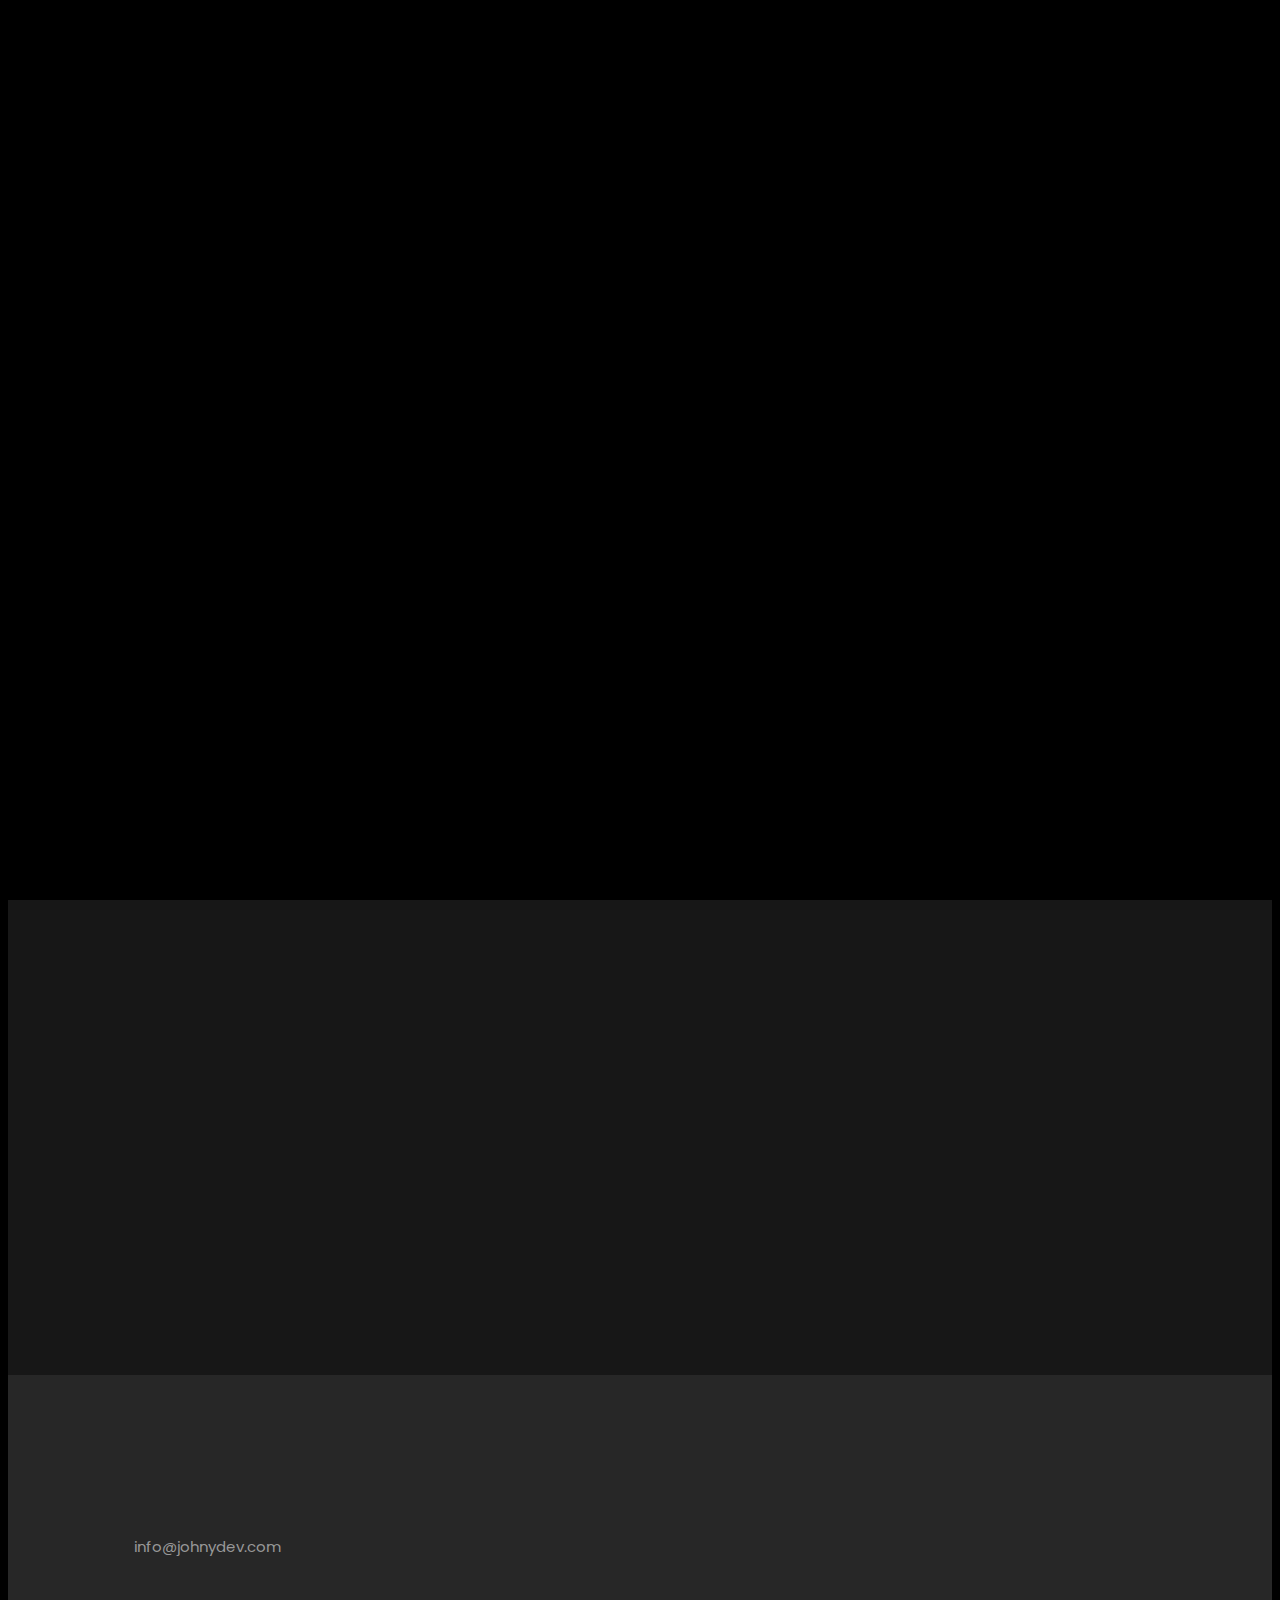
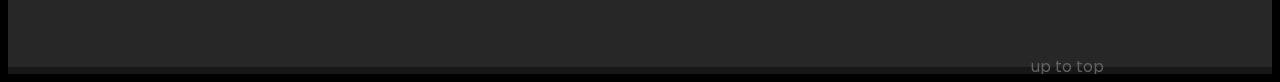
==== commit f2422aa4: "youtube button hover color" ====
--- a/index.html
+++ b/index.html
@@ -137,10 +137,6 @@
                                     id="instbtn" class="homebtn"><i class="fab fa-github"></i> Devops
                                     Documentation</a>
                             </li>
-                            <!-- <br>
-                            <li>
-
-                            </li> -->
                         </ul>
                     </li>
                     <br>
--- a/css/style.css
+++ b/css/style.css
@@ -1865,7 +1865,7 @@
 #tutbtn:hover {
   background: red;
   border-color: lightcoral !important;
-  color: #000 !important;
+  color: #fff !important;
   transition: all ease 0.5s;
 }
 
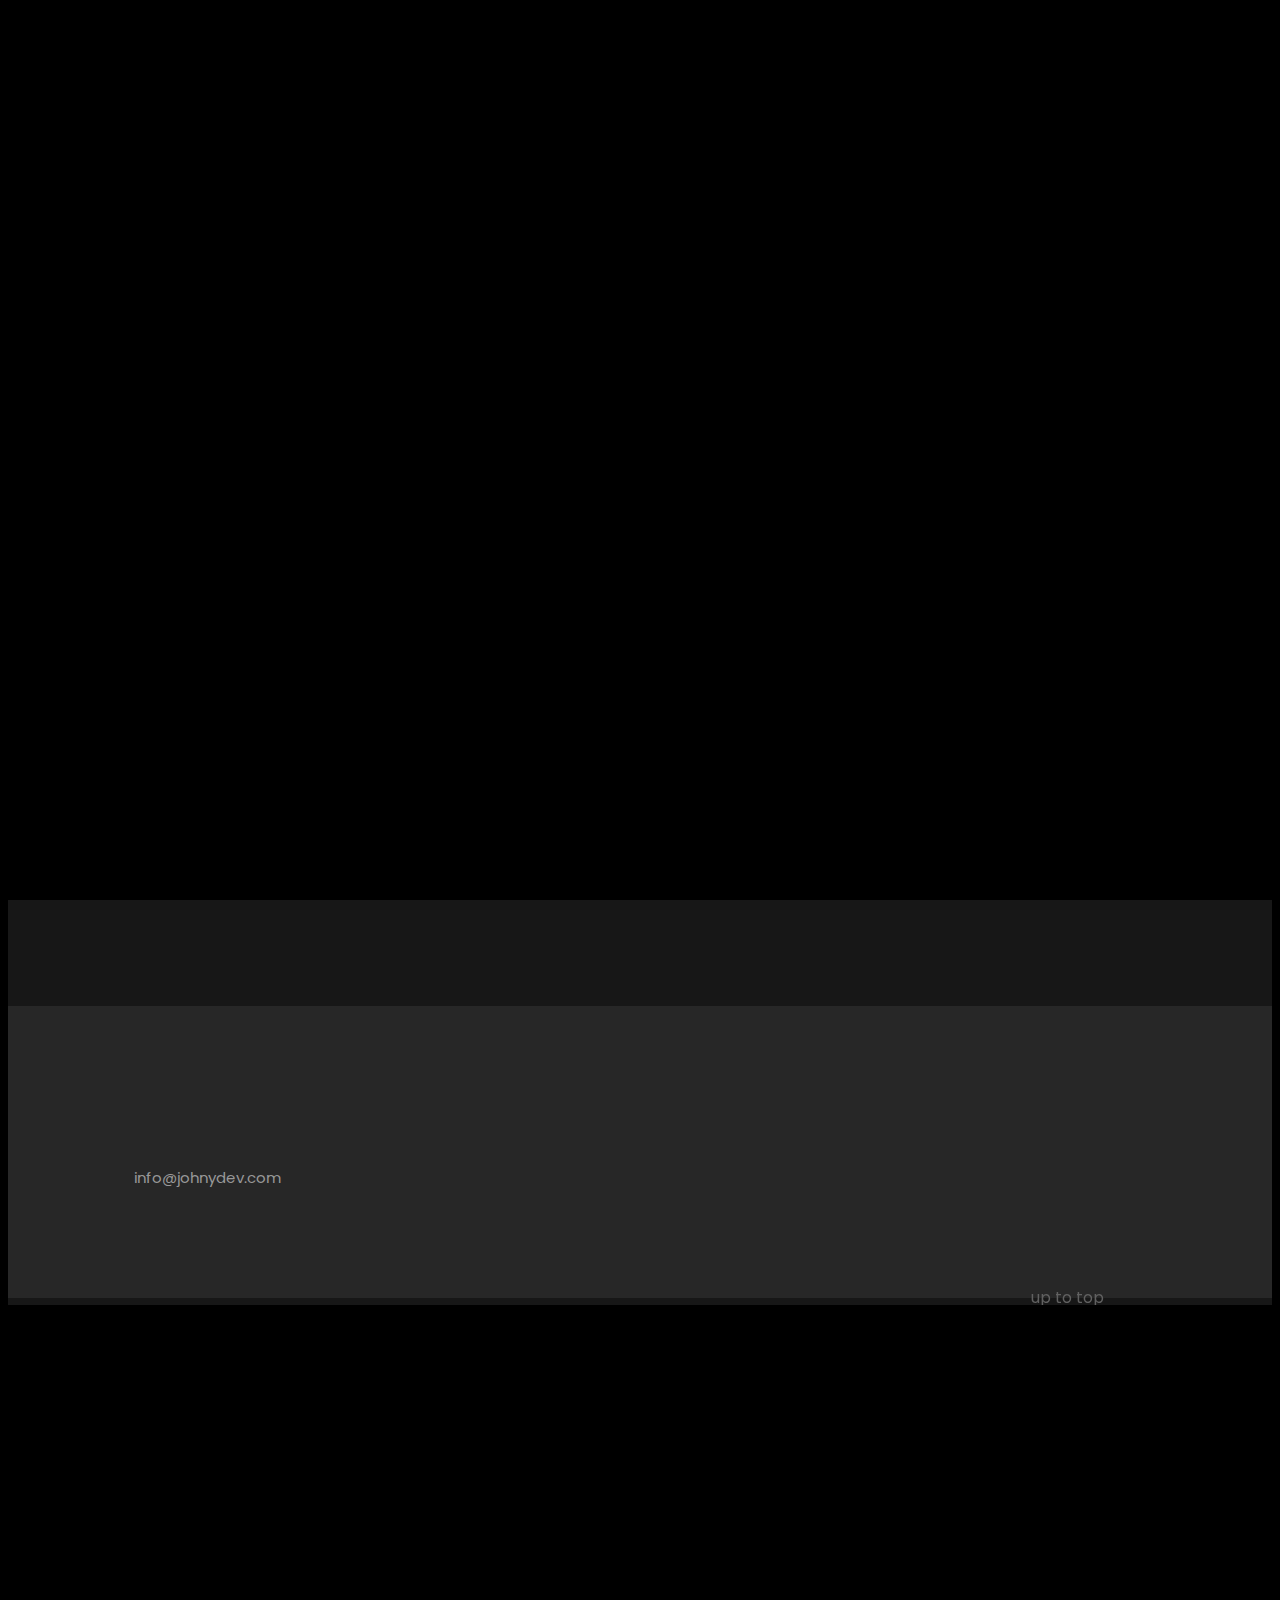
==== commit 3c5120e3: "#15 Fix home page buttons mobile device screen size" ====
--- a/index.html
+++ b/index.html
@@ -46,6 +46,29 @@
     ================================================== -->
     <script async src="https://pagead2.googlesyndication.com/pagead/js/adsbygoogle.js?client=ca-pub-5543915587294173"
         crossorigin="anonymous"></script>
+
+
+    <style>
+    
+    @media screen and (min-width: 444px) {
+      .btnsp {
+        display: block;
+      }
+      .btnsp_sm {
+        display: none;
+      }
+    }
+
+    @media screen and (max-width: 443px) {
+      .btnsp {
+        display: none;
+      }
+      .btnsp_sm {
+        display: block;
+      }
+    }
+
+    </style>
 </head>
 
 <body>
@@ -122,13 +145,9 @@
 
                     <br>
                     <br>
+                    <!-- LARGE SCREEN BUTTONS -->
                     <li class="btnsp">
                         <ul>
-                            <!-- <li>
-                                <a href="John_Bedeir_Senior_DevOps_Engineer.pdf" target="blank" id="cvbtn"
-                                    class="homebtn" download> Download
-                                    Resume</a>
-                            </li> -->
                             <li>
                                 <a href="https://www.youtube.com/channel/UCxvd-DdyFsE_07lCa4kRINA" target="blank"
                                     id="tutbtn" class="homebtn"><i class="fab fa-youtube"></i> YouTube
@@ -139,6 +158,25 @@
                             </li>
                         </ul>
                     </li>
+                    <!-- END LARGE SCREEN BUTTONS -->
+
+                    <!-- SMALL SCREEN BUTTONS -->
+                    <li class="btnsp_sm">
+                        <ul>
+                            <li>
+                                <a href="https://www.youtube.com/channel/UCxvd-DdyFsE_07lCa4kRINA" target="blank"
+                                    id="tutbtn" class="homebtn"><i class="fab fa-youtube"></i> YouTube
+                                    Channel</a>
+                            </li>
+                            <br>
+                            <li>
+                                <a href="https://github.com/johnbedeir/Devops-Tools-Instructions" target="blank"
+                                    id="instbtn" class="homebtn"><i class="fab fa-github"></i> Devops
+                                    Documentation</a>
+                            </li>
+                        </ul>
+                    </li>
+                    <!-- END SMALL SCREEN BUTTONS -->
                     <br>
 
                 </div>
